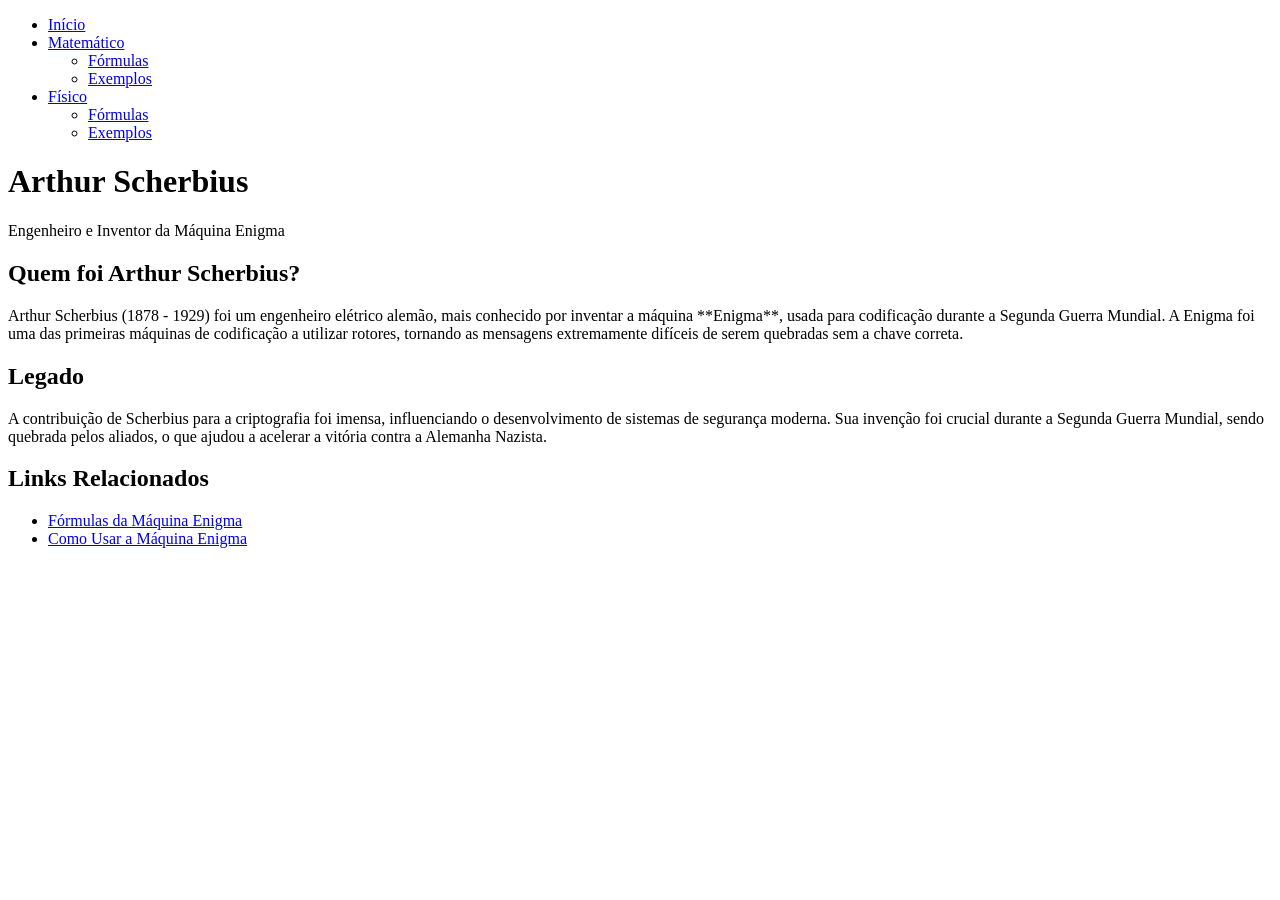
==== pwr/pwr_np1/mat/bio_mat.html @ afdb736d "added + index.html + fis/Novo_Logo_Unip + fis/ fancois.html" ====
<!DOCTYPE html>
<html lang="pt-BR">
<head>
    <meta charset="UTF-8">
    <meta name="viewport" content="width=device-width, initial-scale=1.0">
    <meta http-equiv="X-UA-Compatible" content="ie=edge">
    <title>Arthur Scherbius - Engenheiro e Inventor da Máquina Enigma</title>
    <link rel="stylesheet" type="text/css" href="static/style.css"/>
    </style>
</head>
<body>
    <header>
        <nav>
            <ul class="main-menu">
                <li><a href="index.html">Início</a></li>
                <li class="dropdown">
                    <a href="bio_mat.html">Matemático</a>
                    <ul class="dropdown-menu">
                        <li><a href="form_mat.html">Fórmulas</a></li>
                        <li><a href="ex_mat.html">Exemplos</a></li>
                    </ul>
                </li>
                <li class="dropdown">
                    <a href="bio_fis.html">Físico</a>
                    <ul class="dropdown-menu">
                        <li><a href="form_fis.html">Fórmulas</a></li>
                        <li><a href="ex_fis.html">Exemplos</a></li>
                    </ul>
                </li>
            </ul>
        </nav>
    </header>
<div id="header">
    <h1>Arthur Scherbius</h1>
    <p>Engenheiro e Inventor da Máquina Enigma</p>
</div>

<div class="container">
    <h2>Quem foi Arthur Scherbius?</h2>
    <p>Arthur Scherbius (1878 - 1929) foi um engenheiro elétrico alemão, mais conhecido por inventar a máquina **Enigma**, usada para codificação durante a Segunda Guerra Mundial. A Enigma foi uma das primeiras máquinas de codificação a utilizar rotores, tornando as mensagens extremamente difíceis de serem quebradas sem a chave correta.</p>

    <h2>Legado</h2>
    <p>A contribuição de Scherbius para a criptografia foi imensa, influenciando o desenvolvimento de sistemas de segurança moderna. Sua invenção foi crucial durante a Segunda Guerra Mundial, sendo quebrada pelos aliados, o que ajudou a acelerar a vitória contra a Alemanha Nazista.</p>

    <h2>Links Relacionados</h2>
    <ul>
        <li><a href="form_mat.html">Fórmulas da Máquina Enigma</a></li>
        <li><a href="ex_mat.html">Como Usar a Máquina Enigma</a></li>
    </ul>
</div>

<footer>
    
</footer>

</body>
</html>
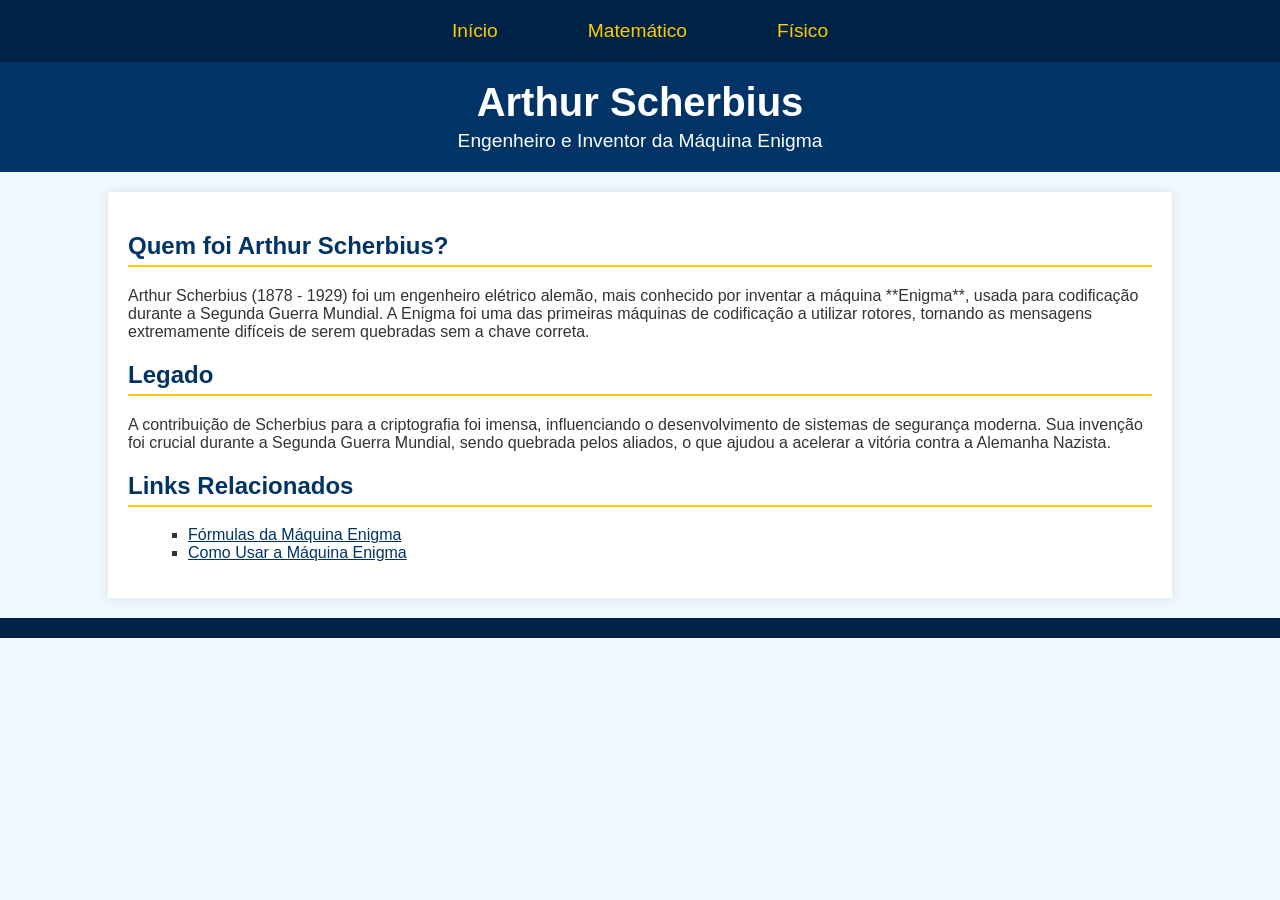
==== commit fe5b49f6: "Fixing codes" ====
--- a/pwr/pwr_np1/mat/bio_mat.html
+++ b/pwr/pwr_np1/mat/bio_mat.html
@@ -5,14 +5,14 @@
     <meta name="viewport" content="width=device-width, initial-scale=1.0">
     <meta http-equiv="X-UA-Compatible" content="ie=edge">
     <title>Arthur Scherbius - Engenheiro e Inventor da Máquina Enigma</title>
-    <link rel="stylesheet" type="text/css" href="static/style.css"/>
+    <link rel="stylesheet" type="text/css" href="../static/style.css"/>
     </style>
 </head>
 <body>
     <header>
         <nav>
             <ul class="main-menu">
-                <li><a href="index.html">Início</a></li>
+                <li><a href="../index.html">Início</a></li>
                 <li class="dropdown">
                     <a href="bio_mat.html">Matemático</a>
                     <ul class="dropdown-menu">
--- a/pwr/pwr_np1/static/style.css
+++ b/pwr/pwr_np1/static/style.css
@@ -0,0 +1,159 @@
+/* Definições gerais */
+body {
+    font-family: Arial, sans-serif;
+    background-color: #f0f8ff; /* Azul muito claro para o fundo geral */
+    color: #333; /* Cor padrão do texto */
+    margin: 0;
+    padding: 0;
+    margin-top: 60px; /* Ajuste conforme a altura do seu cabeçalho */
+}
+
+/* Estilo geral do cabeçalho */
+header {
+    background-color: #003366; /* Azul escuro */
+    color: #ffcc00; /* Amarelo */
+    position: fixed;
+    top: 0;
+    width: 100%;
+    z-index: 1000;
+}
+
+nav {
+    display: flex;
+    justify-content: center;
+    padding: 10px 0;
+}
+
+.main-menu {
+    list-style: none;
+    margin: 0;
+    padding: 0;
+    display: flex;
+}
+
+.main-menu > li {
+    position: relative;
+    margin: 0 15px;
+}
+
+.main-menu a {
+    color: #ffcc00; /* Amarelo */
+    text-decoration: none;
+    font-size: 1.2em;
+    padding: 10px 15px;
+    display: block;
+}
+
+.main-menu a:hover {
+    background-color: #ffcc00; /* Amarelo */
+    color: #003366; /* Azul escuro */
+}
+
+/* Estilo do dropdown */
+.dropdown-menu {
+    display: none;
+    position: absolute;
+    top: 100%;
+    left: 0;
+    background-color: #003366; /* Azul escuro */
+    list-style: none;
+    margin: 0;
+    padding: 0;
+    min-width: 200px;
+}
+
+.dropdown-menu li {
+    border-bottom: 1px solid #ffcc00; /* Amarelo */
+}
+
+.dropdown-menu a {
+    padding: 10px;
+    color: #ffcc00; /* Amarelo */
+}
+
+.dropdown-menu a:hover {
+    background-color: #ffcc00; /* Amarelo */
+    color: #003366; /* Azul escuro */
+}
+
+/* Mostrar dropdown ao passar o mouse */
+.dropdown:hover .dropdown-menu {
+    display: block;
+}
+
+/* Ajuste para o conteúdo não ficar oculto atrás do cabeçalho fixo */
+
+#header {
+    background-color: #003366; /* Azul escuro */
+    color: #ffffff; /* Amarelo para o texto */
+    padding: 20px 0;
+    text-align: center;
+}
+
+#header h1 {
+    margin: 0;
+    font-size: 2.5em;
+}
+
+#header p {
+    margin: 5px 0 0;
+    font-size: 1.2em;
+}
+
+/* Navegação */
+nav {
+    background-color: #002244; /* Azul ainda mais escuro */
+    text-align: center;
+    padding: 10px 0;
+}
+
+nav a {
+    color: #ffcc00; /* Amarelo para os links */
+    text-decoration: none;
+    margin: 0 15px;
+    font-size: 1.1em;
+}
+
+nav a:hover {
+    text-decoration: underline;
+}
+
+/* Conteúdo principal */
+.container {
+    width: 80%;
+    margin: 20px auto;
+    background-color: #ffffff; /* Branco para o fundo do conteúdo */
+    padding: 20px;
+    box-shadow: 0 0 10px rgba(0,0,0,0.1);
+}
+
+/* Títulos */
+h2 {
+    color: #003366; /* Azul escuro */
+    border-bottom: 2px solid #ffcc00; /* Linha amarela abaixo do título */
+    padding-bottom: 5px;
+}
+
+/* Listas */
+ul {
+    list-style-type: square;
+    margin-left: 20px;
+}
+
+/* Rodapé */
+footer {
+    background-color: #002244; /* Azul escuro */
+    color: #ffcc00; /* Amarelo para o texto */
+    text-align: center;
+    padding: 10px 0;
+    margin-top: 20px;
+}
+
+/* Links */
+a {
+    color: #003366; /* Azul escuro */
+}
+
+a:hover {
+    text-decoration: none;
+}
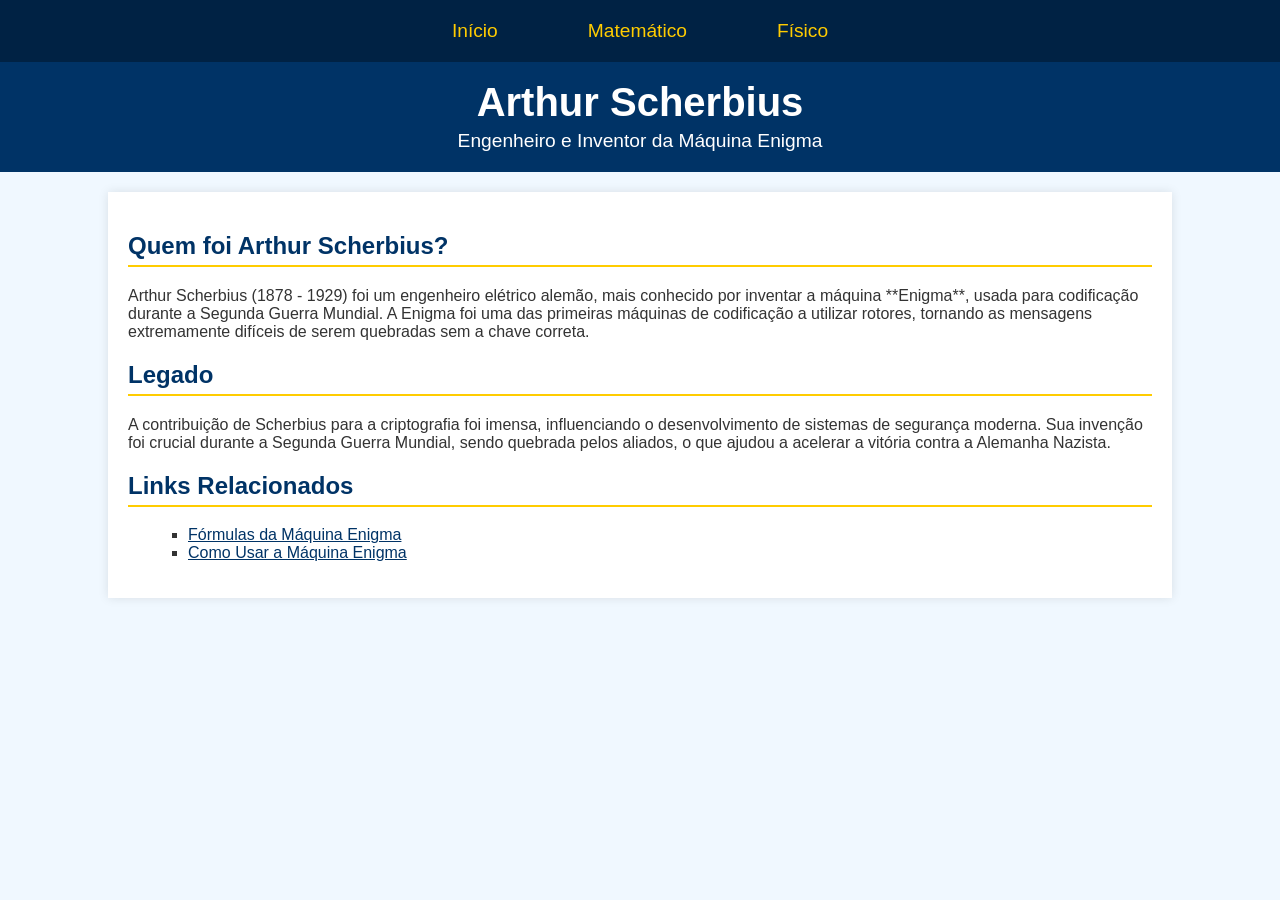
==== commit 9f6a008a: "delet footer" ====
--- a/pwr/pwr_np1/mat/bio_mat.html
+++ b/pwr/pwr_np1/mat/bio_mat.html
@@ -14,17 +14,17 @@
             <ul class="main-menu">
                 <li><a href="../index.html">Início</a></li>
                 <li class="dropdown">
-                    <a href="bio_mat.html">Matemático</a>
+                    <a href="../mat/bio_mat.html">Matemático</a>
                     <ul class="dropdown-menu">
-                        <li><a href="form_mat.html">Fórmulas</a></li>
-                        <li><a href="ex_mat.html">Exemplos</a></li>
+                        <li><a href="../mat/form_mat.html">Fórmulas</a></li>
+                        <li><a href="../mat/ex_mat.html">Exemplos</a></li>
                     </ul>
                 </li>
                 <li class="dropdown">
-                    <a href="bio_fis.html">Físico</a>
+                    <a href="../fis/bio_fis.html">Físico</a>
                     <ul class="dropdown-menu">
-                        <li><a href="form_fis.html">Fórmulas</a></li>
-                        <li><a href="ex_fis.html">Exemplos</a></li>
+                        <li><a href="../fis/form_fis.html">Fórmulas</a></li>
+                        <li><a href="../fis/ex_fis.html">Exemplos</a></li>
                     </ul>
                 </li>
             </ul>
@@ -49,9 +49,5 @@
     </ul>
 </div>
 
-<footer>
-    
-</footer>
-
 </body>
 </html>
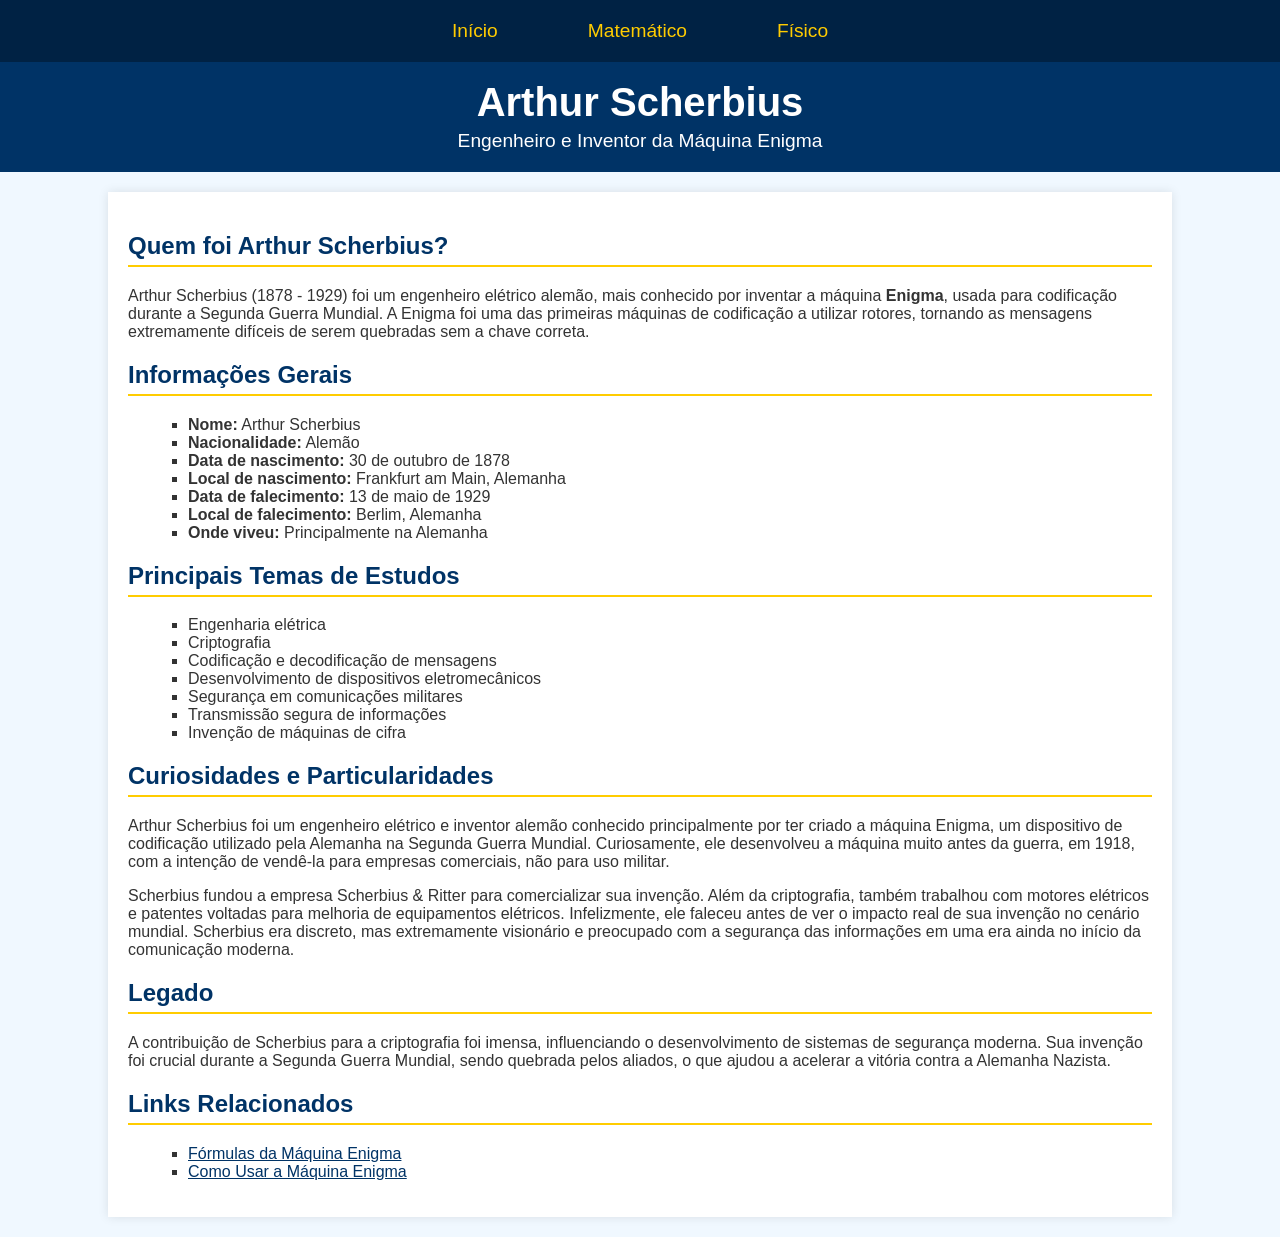
==== commit 91414388: "add mais info do mat, add fisico( bio, form,ex)" ====
--- a/pwr/pwr_np1/mat/bio_mat.html
+++ b/pwr/pwr_np1/mat/bio_mat.html
@@ -6,7 +6,6 @@
     <meta http-equiv="X-UA-Compatible" content="ie=edge">
     <title>Arthur Scherbius - Engenheiro e Inventor da Máquina Enigma</title>
     <link rel="stylesheet" type="text/css" href="../static/style.css"/>
-    </style>
 </head>
 <body>
     <header>
@@ -30,24 +29,50 @@
             </ul>
         </nav>
     </header>
-<div id="header">
-    <h1>Arthur Scherbius</h1>
-    <p>Engenheiro e Inventor da Máquina Enigma</p>
-</div>
 
-<div class="container">
-    <h2>Quem foi Arthur Scherbius?</h2>
-    <p>Arthur Scherbius (1878 - 1929) foi um engenheiro elétrico alemão, mais conhecido por inventar a máquina **Enigma**, usada para codificação durante a Segunda Guerra Mundial. A Enigma foi uma das primeiras máquinas de codificação a utilizar rotores, tornando as mensagens extremamente difíceis de serem quebradas sem a chave correta.</p>
+    <div id="header">
+        <h1>Arthur Scherbius</h1>
+        <p>Engenheiro e Inventor da Máquina Enigma</p>
+    </div>
 
-    <h2>Legado</h2>
-    <p>A contribuição de Scherbius para a criptografia foi imensa, influenciando o desenvolvimento de sistemas de segurança moderna. Sua invenção foi crucial durante a Segunda Guerra Mundial, sendo quebrada pelos aliados, o que ajudou a acelerar a vitória contra a Alemanha Nazista.</p>
+    <div class="container">
+        <h2>Quem foi Arthur Scherbius?</h2>
+        <p>Arthur Scherbius (1878 - 1929) foi um engenheiro elétrico alemão, mais conhecido por inventar a máquina <strong>Enigma</strong>, usada para codificação durante a Segunda Guerra Mundial. A Enigma foi uma das primeiras máquinas de codificação a utilizar rotores, tornando as mensagens extremamente difíceis de serem quebradas sem a chave correta.</p>
 
-    <h2>Links Relacionados</h2>
-    <ul>
-        <li><a href="form_mat.html">Fórmulas da Máquina Enigma</a></li>
-        <li><a href="ex_mat.html">Como Usar a Máquina Enigma</a></li>
-    </ul>
-</div>
+        <h2>Informações Gerais</h2>
+        <ul>
+            <li><strong>Nome:</strong> Arthur Scherbius</li>
+            <li><strong>Nacionalidade:</strong> Alemão</li>
+            <li><strong>Data de nascimento:</strong> 30 de outubro de 1878</li>
+            <li><strong>Local de nascimento:</strong> Frankfurt am Main, Alemanha</li>
+            <li><strong>Data de falecimento:</strong> 13 de maio de 1929</li>
+            <li><strong>Local de falecimento:</strong> Berlim, Alemanha</li>
+            <li><strong>Onde viveu:</strong> Principalmente na Alemanha</li>
+        </ul>
 
+        <h2>Principais Temas de Estudos</h2>
+        <ul>
+            <li>Engenharia elétrica</li>
+            <li>Criptografia</li>
+            <li>Codificação e decodificação de mensagens</li>
+            <li>Desenvolvimento de dispositivos eletromecânicos</li>
+            <li>Segurança em comunicações militares</li>
+            <li>Transmissão segura de informações</li>
+            <li>Invenção de máquinas de cifra</li>
+        </ul>
+
+        <h2>Curiosidades e Particularidades</h2>
+        <p>Arthur Scherbius foi um engenheiro elétrico e inventor alemão conhecido principalmente por ter criado a máquina Enigma, um dispositivo de codificação utilizado pela Alemanha na Segunda Guerra Mundial. Curiosamente, ele desenvolveu a máquina muito antes da guerra, em 1918, com a intenção de vendê-la para empresas comerciais, não para uso militar.</p>
+        <p>Scherbius fundou a empresa Scherbius & Ritter para comercializar sua invenção. Além da criptografia, também trabalhou com motores elétricos e patentes voltadas para melhoria de equipamentos elétricos. Infelizmente, ele faleceu antes de ver o impacto real de sua invenção no cenário mundial. Scherbius era discreto, mas extremamente visionário e preocupado com a segurança das informações em uma era ainda no início da comunicação moderna.</p>
+
+        <h2>Legado</h2>
+        <p>A contribuição de Scherbius para a criptografia foi imensa, influenciando o desenvolvimento de sistemas de segurança moderna. Sua invenção foi crucial durante a Segunda Guerra Mundial, sendo quebrada pelos aliados, o que ajudou a acelerar a vitória contra a Alemanha Nazista.</p>
+
+        <h2>Links Relacionados</h2>
+        <ul>
+            <li><a href="form_mat.html">Fórmulas da Máquina Enigma</a></li>
+            <li><a href="ex_mat.html">Como Usar a Máquina Enigma</a></li>
+        </ul>
+    </div>
 </body>
-</html>+</html>
